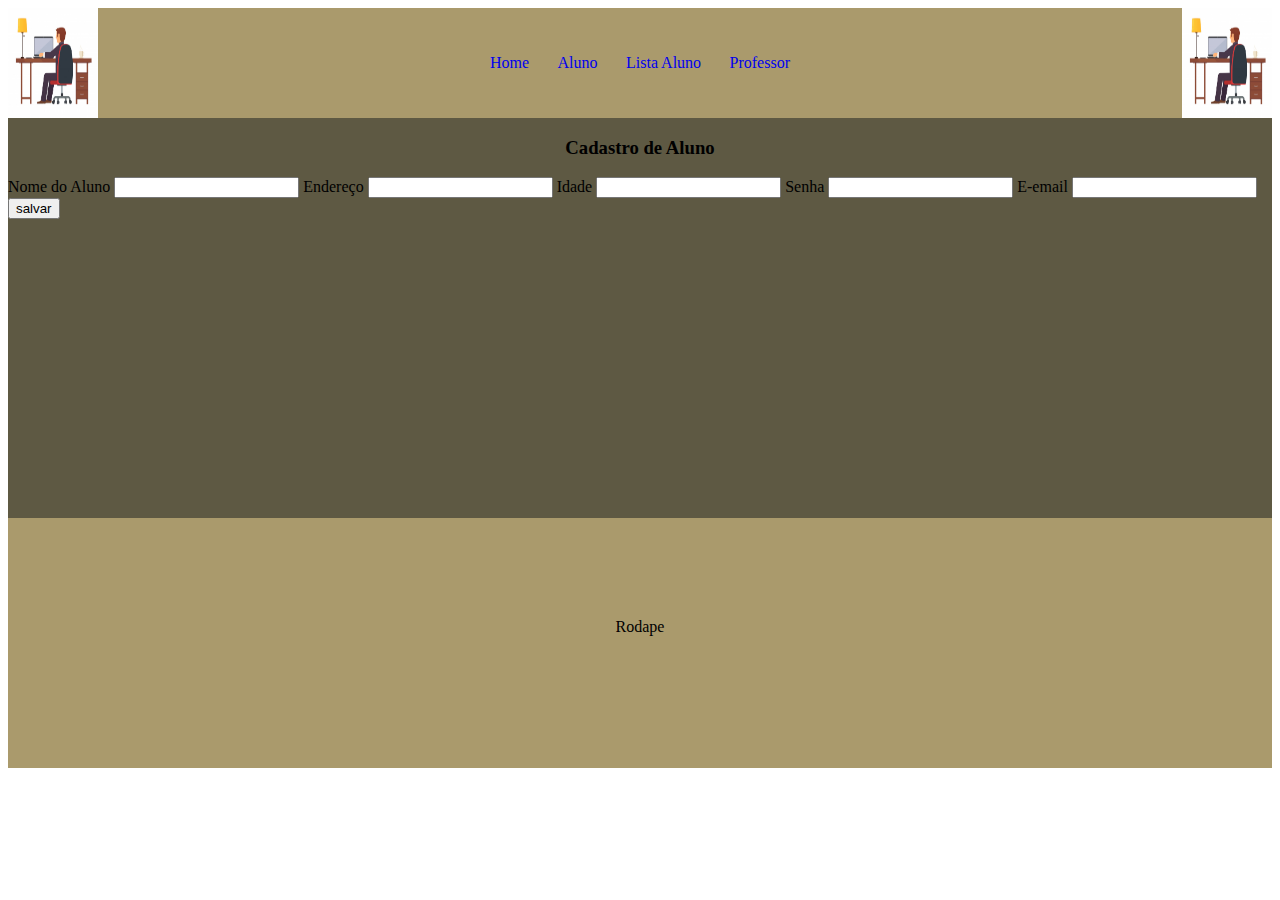
==== sistema-aluno/aluno.html @ 6cc4ba49 "Add files via upload" ====
<!DOCTYPE html>
<html lang="pt-br">
<head>
    <meta charset="UTF-8">
    <meta name="viewport" content="width=device-width, initial-scale=1.0">
    <title>sisaluno</title>
    <link rel="stylesheet" href="styles.css">
</head>
<body>
    <titulo>
        <img src="img.png">

        <nav>
            <a href = "./index.html"> Home </a>
            <a href = "./aluno.html"> Aluno </a>
            <a href = "./lista-aluno.html"> Lista Aluno </a>
            <a href = "./professor.html"> Professor </a>
            
        </nav>

        <img src="img.png">
    </titulo>
    
    <article class = "principal">
        <section> 
            <h3 style="text-align: center;"> Cadastro de Aluno</h3>

            <form action="./aluno.html">

            <label for = "name"> Nome do Aluno </label>
            <input type="text" name="nome" id="nome"> 

            <label for = "endereco"> Endereço </label>
            <input type="text" name="endereco" id="endereco"> 

            <label for = "idade"> Idade </label>
            <input type="number" name="idade" id="idade"> 

            <label for = "senha"> Senha </label>
            <input type="password" name="senha" id="senha"> 

            <label for = "email"> E-email </label>
            <input type="text" name="email" id="email"> 

            <input type ="submit" value ="salvar">

            </form>

        </section>
    </article>

    <footer> Rodape </footer>

</body>
</html>
---- sistema-aluno/styles.css ----
titulo {
    display: flex;
    justify-content:space-between ;
    background-color: rgb(170, 154, 108);
}

titulo > img {
    height: 110px;
    width: 90px;
}

titulo > nav {
       display: flex;
       justify-content: space-between;
       align-items: center;
       width: 300px;
}

titulo nav> a:link {
    text-decoration: none;
}

titulo nav> a:hover {
    color:red
}

.principal {
    display: flex;
    height: 400px;
}

.principal > section {
    flex: 2;
    background-color: rgb(94, 89, 67);
}

.principal > aside {
    flex: 1;
    background-color: rgb(201, 186, 139);
}

footer {
    background-color: rgb(170, 154, 108);
    height:150px ;
    text-align: center;
    padding-top: 100px;
}

#tabela {
    font-family: Arial, Helvetica, sans-serif;
    border-collapse: collapse;
    width: 100%;
  }
  
  #tabela td, #tabela th {
    border: 1px solid #ddd;
    padding: 8px;
  }
  
  #tabela tr:nth-child(even){background-color: #f2f2f2;}
  
  #tabela tr:hover {background-color: #ddd;}
  
  #tabela th {
    padding-top: 12px;
    padding-bottom: 12px;
    text-align: left;
    background-color: #b89d74;
    color: white;
  }

  .box1 { 
    background-color: aqua;
  }

  .box2 {
    background-color: rgb(221, 102, 102);
  }
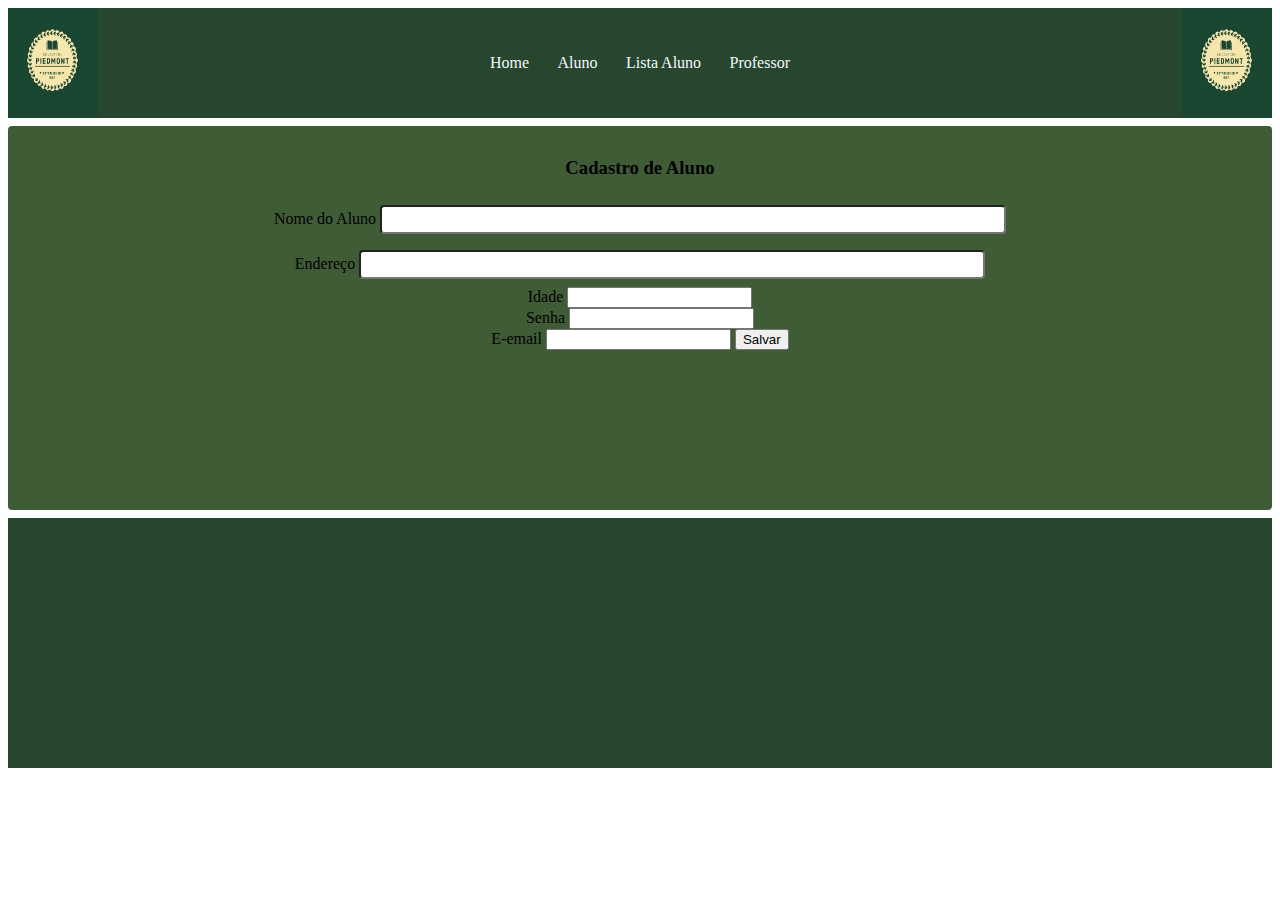
==== commit b7e143b2: "Add files via upload" ====
--- a/sistema-aluno/aluno.html
+++ b/sistema-aluno/aluno.html
@@ -4,7 +4,7 @@
     <meta charset="UTF-8">
     <meta name="viewport" content="width=device-width, initial-scale=1.0">
     <title>sisaluno</title>
-    <link rel="stylesheet" href="styles.css">
+    <link rel="stylesheet" href="aluno.css">
 </head>
 <body>
     <titulo>
@@ -27,29 +27,43 @@
 
             <form action="./aluno.html">
 
+                <div class="name">
+
             <label for = "name"> Nome do Aluno </label>
-            <input type="text" name="nome" id="nome"> 
+            <input type="text" name="nome" id="nome">
+    
+            
+        </div>
 
+        <div class="end">
             <label for = "endereco"> Endereço </label>
             <input type="text" name="endereco" id="endereco"> 
+            </div>
+        <div>
+            <label for = "idade"> Idade </label>
+            <input type="number" name="idade" id="idade">
+        </div> 
 
-            <label for = "idade"> Idade </label>
-            <input type="number" name="idade" id="idade"> 
-
+        <div class="senha">
             <label for = "senha"> Senha </label>
             <input type="password" name="senha" id="senha"> 
+        </div>
+
+        <div class="email">
 
             <label for = "email"> E-email </label>
             <input type="text" name="email" id="email"> 
 
-            <input type ="submit" value ="salvar">
+            <input type ="submit" value ="Salvar">
+
+        </div>
 
             </form>
 
         </section>
     </article>
 
-    <footer> Rodape </footer>
+    <footer>  </footer>
 
 </body>
 </html>--- a/sistema-aluno/aluno.css
+++ b/sistema-aluno/aluno.css
@@ -0,0 +1,99 @@
+titulo {
+    display: flex;
+    justify-content:space-between ;
+    background-color: rgb(40, 70, 45);
+}
+
+titulo > img {
+    height: 110px;
+    width: 90px;
+}
+
+titulo > nav {
+       display: flex;
+       justify-content: space-between;
+       align-items: center;
+       width: 300px;
+}
+
+titulo nav> a:link {
+    text-decoration: none;
+    color: aliceblue;
+}
+
+titulo nav> a:hover {
+    color:rgb(240, 17, 17)
+}
+
+principal {
+  border: 5px;
+}
+
+
+.principal {
+    display: flex;
+    height: 400px;
+    border: 0px;
+}
+
+.principal > section {
+    flex: 5;
+    background-color: rgb(64, 92, 55);
+}
+
+.principal > aside {
+    flex: 1;
+    background-color: rgb(27, 63, 35);
+}
+
+.principal > name {
+  width: 50px;
+}
+
+footer {
+    background-color: rgb(40, 70, 45);
+    height:150px ;
+    text-align: center;
+    padding-top: 100px;
+}
+
+
+input[name="nome"], section {
+    width: 50%;
+    padding: 5px 5px;
+    margin: 8px 0;
+    border-radius: 4px;
+    text-align: center;
+  }
+  
+  input[name="endereco"], section {
+    width: 50%;
+    padding: 5px 5px;
+    margin: 8px 0;
+    border-radius: 4px;
+    text-align: center;
+  }
+  
+  
+  input[type=idade], section {
+    width: 100%;
+    padding: 12px 20px;
+    margin: 8px 0;
+    border-radius: 4px;
+    box-sizing: border-box;
+  }
+  
+  input[type=senha], section {
+    width: 100%;
+    padding: 12px 20px;
+    margin: 8px 0;
+    border-radius: 4px;
+  }
+  
+  input[type=email], section {
+    width: 100%;
+    padding: 12px 20px;
+    margin: 8px 0;
+    border-radius: 4px;
+  }
+  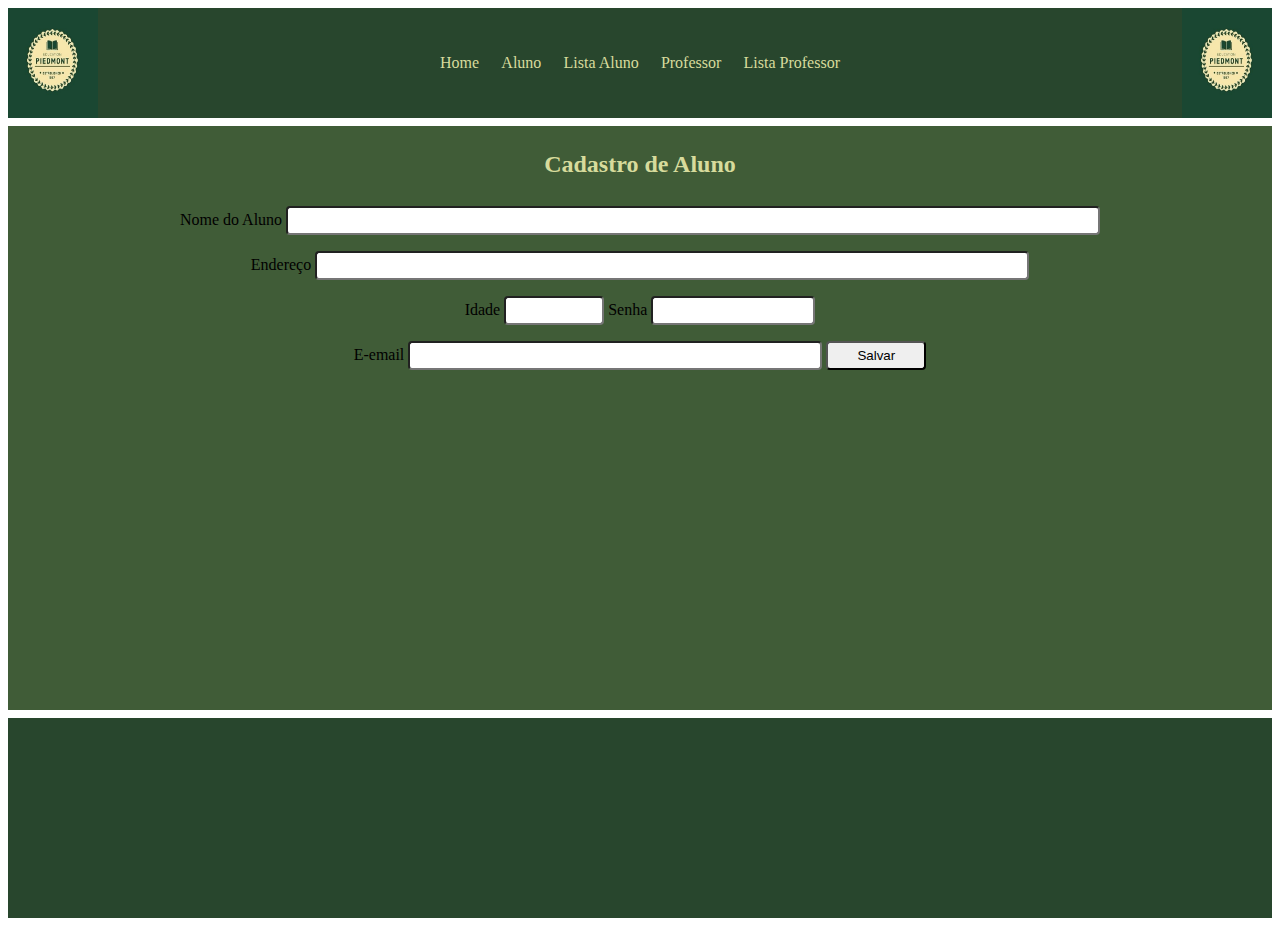
==== commit c69d7d92: "Add files via upload" ====
--- a/sistema-aluno/aluno.html
+++ b/sistema-aluno/aluno.html
@@ -15,6 +15,8 @@
             <a href = "./aluno.html"> Aluno </a>
             <a href = "./lista-aluno.html"> Lista Aluno </a>
             <a href = "./professor.html"> Professor </a>
+            <a href = "./lista-professor.html"> Lista Professor </a>
+            
             
         </nav>
 
@@ -23,7 +25,7 @@
     
     <article class = "principal">
         <section> 
-            <h3 style="text-align: center;"> Cadastro de Aluno</h3>
+            <h2 style="text-align: center; color: rgb(215, 219, 156);"> Cadastro de Aluno</h2>
 
             <form action="./aluno.html">
 
@@ -42,9 +44,9 @@
         <div>
             <label for = "idade"> Idade </label>
             <input type="number" name="idade" id="idade">
-        </div> 
+    
 
-        <div class="senha">
+        
             <label for = "senha"> Senha </label>
             <input type="password" name="senha" id="senha"> 
         </div>
--- a/sistema-aluno/aluno.css
+++ b/sistema-aluno/aluno.css
@@ -13,12 +13,12 @@
        display: flex;
        justify-content: space-between;
        align-items: center;
-       width: 300px;
+       width: 400px;
 }
 
-titulo nav> a:link {
+titulo nav> a {
     text-decoration: none;
-    color: aliceblue;
+    color: rgb(215, 219, 156);
 }
 
 titulo nav> a:hover {
@@ -32,13 +32,14 @@
 
 .principal {
     display: flex;
-    height: 400px;
+    height: 600px;
     border: 0px;
 }
 
 .principal > section {
     flex: 5;
     background-color: rgb(64, 92, 55);
+    border-radius: 0px;
 }
 
 .principal > aside {
@@ -52,22 +53,22 @@
 
 footer {
     background-color: rgb(40, 70, 45);
-    height:150px ;
+    height:100px ;
     text-align: center;
     padding-top: 100px;
 }
 
 
-input[name="nome"], section {
-    width: 50%;
+#nome, section {
+    width: 800px;
     padding: 5px 5px;
     margin: 8px 0;
     border-radius: 4px;
     text-align: center;
   }
   
-  input[name="endereco"], section {
-    width: 50%;
+  #endereco, section {
+    width: 700px;
     padding: 5px 5px;
     margin: 8px 0;
     border-radius: 4px;
@@ -75,25 +76,32 @@
   }
   
   
-  input[type=idade], section {
-    width: 100%;
-    padding: 12px 20px;
+  input[type=number], section {
+    width: 100px;
+    padding: 5px 5px;
     margin: 8px 0;
     border-radius: 4px;
     box-sizing: border-box;
   }
   
-  input[type=senha], section {
-    width: 100%;
-    padding: 12px 20px;
+  input[type=password], section {
+    width: 150px;
+    padding: 5px 5px;
     margin: 8px 0;
     border-radius: 4px;
   }
   
-  input[type=email], section {
-    width: 100%;
-    padding: 12px 20px;
+  input[type=text], section {
+    width: 400px; 
+    padding: 5px 5px;
     margin: 8px 0;
     border-radius: 4px;
   }
+  input[type=submit], section {
+    width: 100px; 
+    padding: 5px 5px;
+    margin: 8px 0;
+    border-radius: 4px;
+  }
+  
   